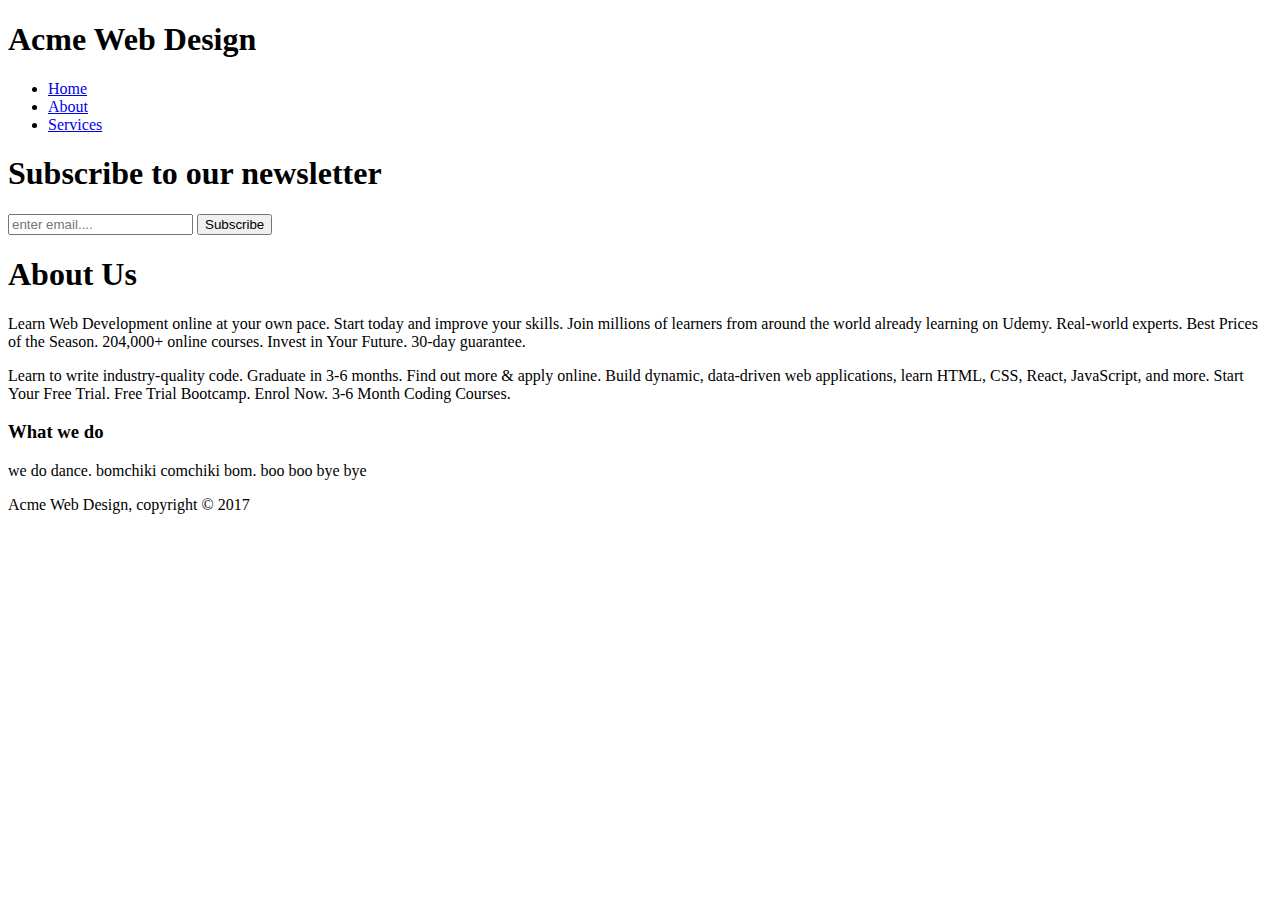
==== about.html @ e20145b2 "add acme file" ====
<!DOCTYPE html>
<html lang="en" dir="ltr">

<head>
  <meta charset="utf-8">
  <meta name="viewport" content="width=device-width">
  <meta name="description" content="affordable and professional web design">
  <meta name="keywords" content="web design, affordable web design, professional web design">
  <meta name="author" content="Mukul Sharma">
  <title>Acme web design | ABOUT US</title>
  <link rel="stylesheet" href="./css/style.css">
</head>

<body>
  <header>
    <div class="conatiner">
      <div id="branding">
        <h1><span class="highlight">Acme</span> Web Design</h1>
      </div>
      <nav>
        <ul>
          <li><a href="index.html">Home</a></li>
          <li class="current"><a href="about.html">About</a></li>
          <li><a href="services.html">Services</a></li>
        </ul>
      </nav>

    </div>
  </header>

  <section id="newsletter">
    <div class="conatiner">
      <h1>Subscribe to our newsletter</h1>
      <form>
        <input type="email" name="" placeholder="enter email....">
        <button type="button" class="button_1">Subscribe</button>
      </form>
    </div>
  </section>

  <section id="main">
    <div class="conatiner">
      <article id="main-col">
        <h1 class="page title">About Us</h1>
        <p>Learn Web Development online at your own pace. Start today and improve your skills. Join millions of learners from around the world already learning on Udemy. Real-world experts. Best Prices of the Season. 204,000+ online courses. Invest
          in Your Future. 30-day guarantee.
        </p>
        <p>Learn to write industry-quality code. Graduate in 3-6 months. Find out more & apply online. Build dynamic, data-driven web applications, learn HTML, CSS, React, JavaScript, and more. Start Your Free Trial. Free Trial Bootcamp. Enrol Now.
          3-6 Month Coding Courses.</p>

      </article>

      <aside id="sidebar">
        <div class="dark">
        <h3>What we do</h3>
        <p>we do dance. bomchiki comchiki bom. boo boo bye bye</p>
        </div>
      </aside>


    </div>
  </section>

  <footer>
    <p>Acme Web Design, copyright &copy; 2017</p>
  </footer>

</body>

</html>
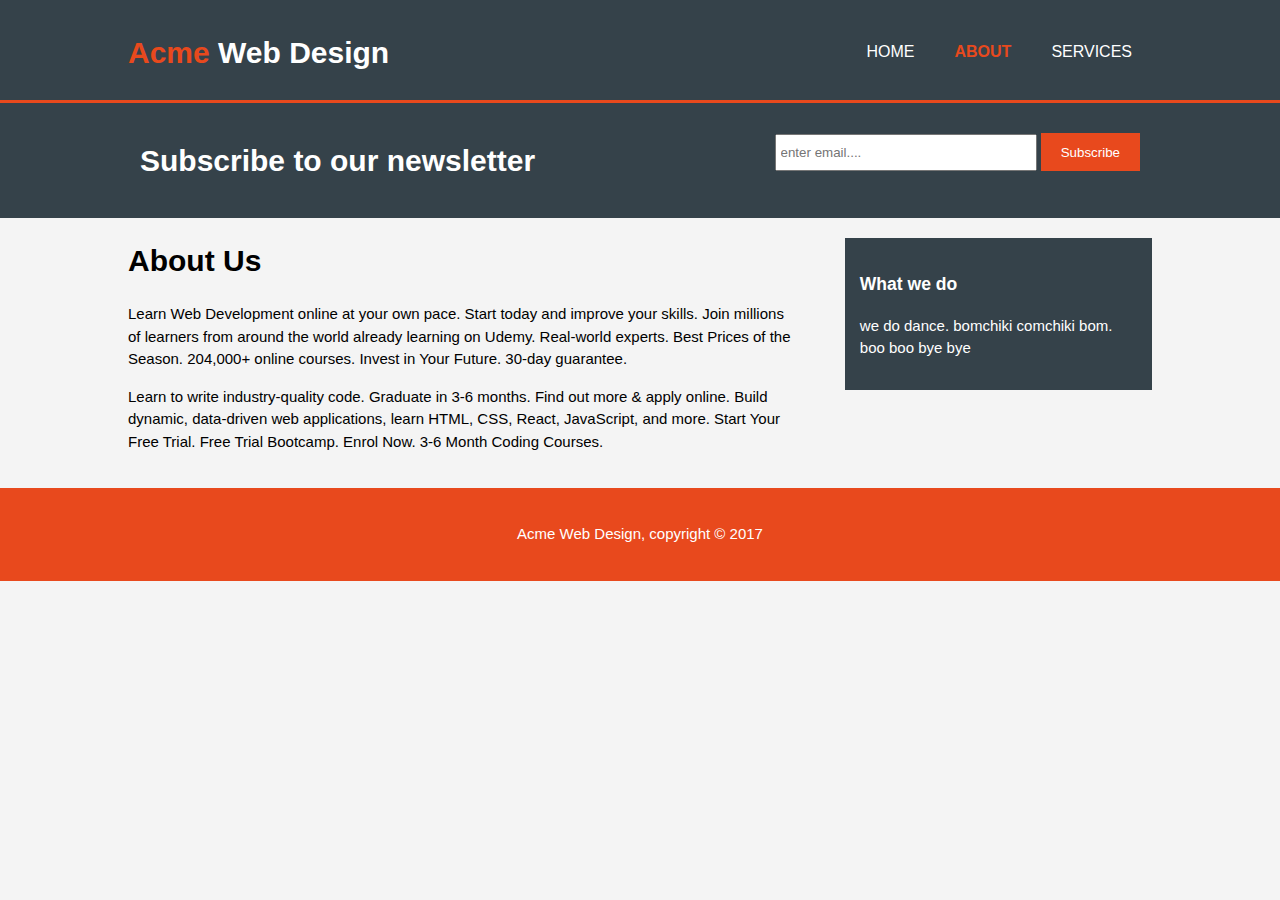
==== commit d0b6568d: "Update about.html" ====
--- a/about.html
+++ b/about.html
@@ -8,7 +8,7 @@
   <meta name="keywords" content="web design, affordable web design, professional web design">
   <meta name="author" content="Mukul Sharma">
   <title>Acme web design | ABOUT US</title>
-  <link rel="stylesheet" href="./css/style.css">
+  <link rel="stylesheet" href="style.css">
 </head>
 
 <body>
--- a/style.css
+++ b/style.css
@@ -0,0 +1,222 @@
+body {
+  font-family: Arial, Helvetica, sans-serif;
+  font-size: 15px;
+  line-height: 1.5;
+  /* shortcut:- font: 15px,1.5,Arial, Helvetica, sans-serif  */
+  padding: 0;
+  margin: 0;
+  background-color: #f4f4f4;
+}
+
+/* Global */
+.conatiner {
+  width: 80%;
+  margin: auto;
+  overflow: hidden;
+}
+
+ul {
+  padding: 0;
+  margin: 0;
+}
+
+.button_1{
+  background-color: #e8491d;
+  color: #ffffff;
+  padding-left: 20px;
+  padding-right: 20px;
+  height: 38px;
+  border: none;
+}
+
+.button_1:hover{
+  color: #cccccc;
+}
+
+.dark{
+  margin-top: 10px;
+  margin-bottom: 10px;
+  padding: 15px;
+  color: #ffffff;
+  background: #35424a;
+}
+
+/* Header */
+header {
+  background: #35424a;
+  color: #ffffff;
+  padding-top: 30px;
+  min-height: 70px;
+  border-bottom: #e8491d 3px solid;
+}
+
+header a {
+  color: #ffffff;
+  text-decoration: none;
+  text-transform: uppercase;
+  /* change the text in uppercase, text-transform: lowecase doess the opposite*/
+  font-size: 16px;
+}
+
+header ul {
+  margin: 0;
+  padding: 0;
+}
+
+header li {
+  float: left;
+  display: inline;
+  padding: 0 20px 0 20px;
+}
+
+header #branding {
+  float: left;
+}
+
+header #branding h1 {
+  margin: 0;
+}
+
+header nav {
+  float: right;
+  margin-top: 10px;
+}
+
+header .highlight, header .current a {
+  color: #e8491d;
+  font-weight: bold;
+}
+
+header a:hover {
+  color: #cccccc;
+}
+
+/* showcase */
+#showcase {
+  min-height: 400px;
+  background: url('..showcase2.jpeg') no-repeat 0 -400px;
+  text-align: center;
+  color: #ffffff;
+}
+
+#showcase h1 {
+  margin-top: 100px;
+  margin-bottom: 10px;
+  font-size: 55px;
+}
+
+#showcase p{
+  font-size: 20px;
+}
+
+/* newsletter */
+
+#newsletter{
+  background-color: #35424a;
+  color: #ffffff;
+  padding: 15px;
+}
+
+#newsletter h1{
+  float: left;
+}
+
+#newsletter form{
+  float: right;
+  margin-top: 15px;
+}
+
+#newsletter input[type="email"]{
+  padding: 4px;
+  height: 25px;
+  width: 250px;
+}
+
+#boxes{
+  margin-top: 20px;
+}
+
+#boxes .box{
+  float: left;
+  width: 30%;
+  padding: 10px;
+  text-align: center;
+}
+
+#boxes .box img{
+  width: 90px;
+}
+
+/* aside */
+
+aside#sidebar{
+  margin-top: 10px;
+  width: 30%;
+  float: right;
+}
+
+aside#sidebar .quote, aside#sidebar .quote textarea{
+  width: 90%;
+  padding: 5px;
+}
+
+/* main-col */
+article#main-col{
+  float: left;
+  width: 65%;
+}
+
+/*Services*/
+ul#services li{
+  list-style: none;
+  padding: 20px;
+  border: #cccccc solid 1px;
+  margin-bottom: 5px;
+  background:  #e6e6e6;
+}
+
+/* footer */
+footer{
+  margin-top: 20px;
+  padding: 20px;
+  text-align: center;
+  color: #ffffff;
+  background-color: #e8491d;
+}
+
+/* media queries */
+
+@media(max-width: 768px){
+  header #branding,
+  header nav,
+  header li,
+  #newsletter h1,
+  #newsletter form,
+  #boxes .box,
+  article#main-col,
+  aside#sidebar{
+    float: none;
+    text-align: center;
+    width: 100%;
+
+  }
+  header{
+    padding-bottom: 20px;
+
+  }
+
+  #showcase{
+    margin-top: 40px;
+  }
+
+  #newsletter button, .quote button{
+    display: block;
+    width: 100%;
+  }
+
+  #newsletter form input[type="email"],.quote input, .quote textarea{
+    width: 100%;
+    margin-bottom: 5px;
+  }
+
+}
